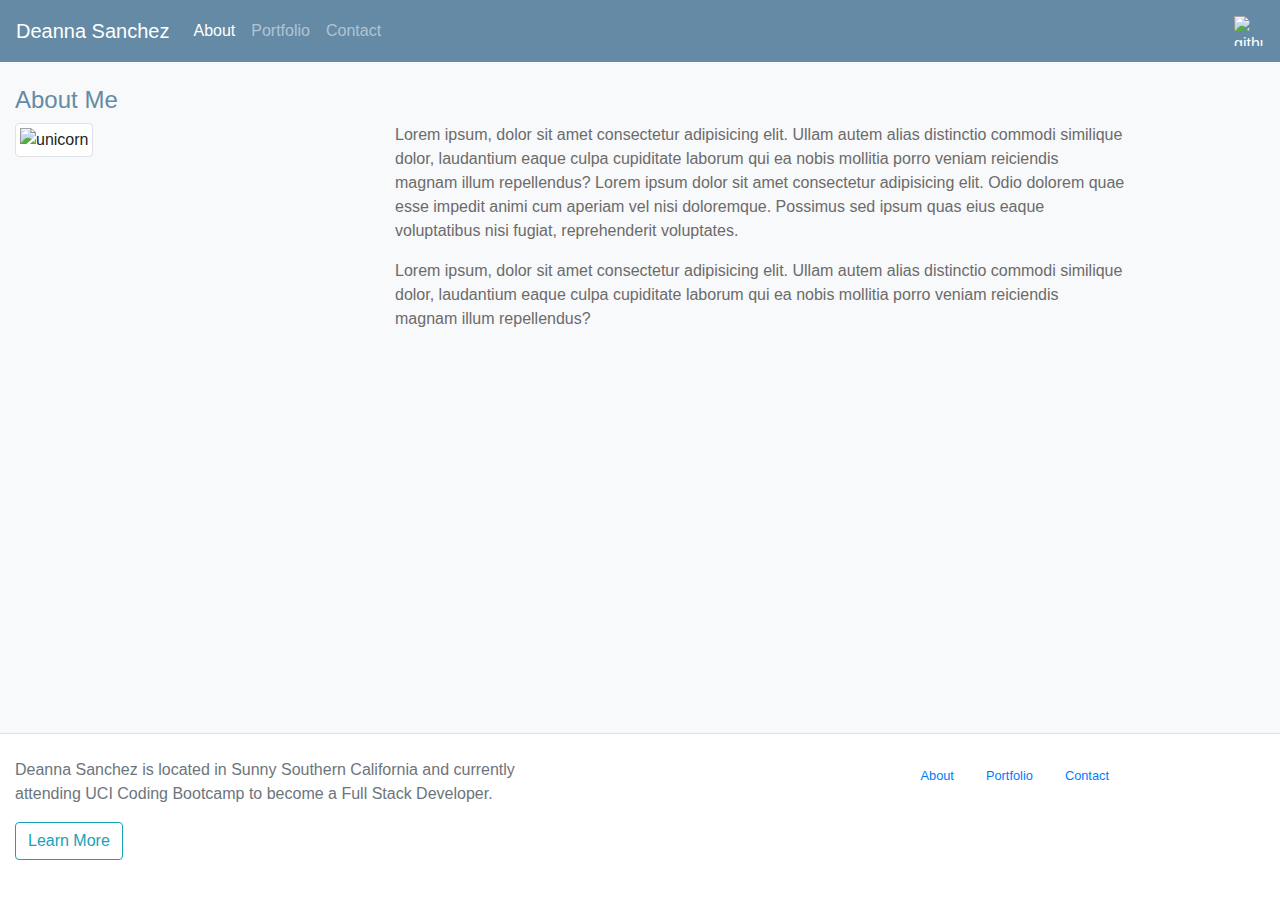
==== index.html @ d1bc00b5 "created a style.css file for media queries" ====
<!DOCTYPE html>
<html lang="en">

<head>
    <meta charset="UTF-8">
    <meta name="viewport" content="width=device-width, initial-scale=1.0">
    <meta http-equiv="X-UA-Compatible" content="ie=edge">
    <title>Bootstrap Portfolio</title>
    <link rel="stylesheet" href="https://stackpath.bootstrapcdn.com/bootstrap/4.3.1/css/bootstrap.min.css"
        integrity="sha384-ggOyR0iXCbMQv3Xipma34MD+dH/1fQ784/j6cY/iJTQUOhcWr7x9JvoRxT2MZw1T" crossorigin="anonymous">
        <link rel="stylesheet" href="style.css">
</head>

<body class="bg-light">

    <nav class="navbar navbar-expand-lg navbar-dark" style="background-color: #648aa5;">
        <a class="navbar-brand" href="index.html">Deanna Sanchez</a>
        <button class="navbar-toggler" type="button" data-toggle="collapse" data-target="#navbarText"
            aria-controls="navbarText" aria-expanded="false" aria-label="Toggle navigation">
            <span class="navbar-toggler-icon"></span>
        </button>
        <div class="collapse navbar-collapse" id="navbarText">
            <ul class="navbar-nav mr-auto">
                <li class="nav-item">
                    <a class="nav-link active" href="index.html">About <span class="sr-only">(current)</span></a>
                </li>
                <li class="nav-item">
                    <a class="nav-link" href="portfolio.html">Portfolio</a>
                </li>
                <li class="nav-item">
                    <a class="nav-link" href="contact.html">Contact</a>
                </li>
            </ul>
            <span class="navbar-text">
                <a href="https://github.com/deeannalynn"><img
                        src="https://www.pngkey.com/png/full/178-1787366_coming-soon-github-white-icon-png.png"
                        class="float-right" width="30px" height="30px" alt="github-icon"> </a>
            </span>
        </div>
    </nav>

   
    <div class="container"> 
        <div class="row">
            <div class="col-12">
                <h4 style="color: #648aa5">
                    About Me
                </h4>
            </div>
        </div>
        <div class="row">
            <div class="col-4">
                <p>
                    <img src="https://images.fineartamerica.com/images/artworkimages/mediumlarge/1/rainbow-unicorn-clouds-and-stars-crista-forest.jpg"
                        alt="unicorn" class="img-thumbnail">
                </p>
            </div>
            <div class="col-8" style="color:rgb(107, 107, 107)">
                <p>
                    Lorem ipsum, dolor sit amet consectetur adipisicing elit. Ullam autem alias distinctio
                    commodi similique dolor, laudantium eaque culpa cupiditate laborum qui ea nobis mollitia
                    porro veniam reiciendis magnam illum repellendus? Lorem ipsum dolor sit amet consectetur adipisicing
                    elit. Odio dolorem quae esse impedit animi cum aperiam vel nisi doloremque. Possimus sed ipsum quas
                    eius eaque voluptatibus nisi fugiat, reprehenderit voluptates.
                </p>
                <p>
                    Lorem ipsum, dolor sit amet consectetur adipisicing elit. Ullam autem alias distinctio
                    commodi similique dolor, laudantium eaque culpa cupiditate laborum qui ea nobis mollitia
                    porro veniam reiciendis magnam illum repellendus?
                </p>
            </div>
        </div>
    </div>

    <footer class="fixed-bottom text-muted border-top" style="background-color: white">
        <div class="container mt-4 mb-4">
            <div class="row">
                <div class="col-6">
                    <p>
                        Deanna Sanchez is located in Sunny Southern California and currently attending UCI Coding
                        Bootcamp to become a Full Stack Developer.
                        <button type="button" class="btn btn-outline-info mt-3">Learn More</button>
                    </p>
                </div>
                <div class="col-6">
                    <ul class="nav small float-right">
                        <li class="nav-item">
                            <a class="nav-link active" href="index.html">About <span
                                    class="sr-only">(current)</span></a>
                        </li>
                        <li class="nav-item">
                            <a class="nav-link" href="portfolio.html">Portfolio</a>
                        </li>
                        <li class="nav-item">
                            <a class="nav-link" href="contact.html">Contact</a>
                        </li>
                    </ul>

                </div>
            </div>
    </footer>

    <script src="https://code.jquery.com/jquery-3.3.1.slim.min.js"
        integrity="sha384-q8i/X+965DzO0rT7abK41JStQIAqVgRVzpbzo5smXKp4YfRvH+8abtTE1Pi6jizo"
        crossorigin="anonymous"></script>
    <script src="https://cdnjs.cloudflare.com/ajax/libs/popper.js/1.14.7/umd/popper.min.js"
        integrity="sha384-UO2eT0CpHqdSJQ6hJty5KVphtPhzWj9WO1clHTMGa3JDZwrnQq4sF86dIHNDz0W1"
        crossorigin="anonymous"></script>
    <script src="https://stackpath.bootstrapcdn.com/bootstrap/4.3.1/js/bootstrap.min.js"
        integrity="sha384-JjSmVgyd0p3pXB1rRibZUAYoIIy6OrQ6VrjIEaFf/nJGzIxFDsf4x0xIM+B07jRM"
        crossorigin="anonymous"></script>
</body>

</html>
---- style.css ----
@media screen and (min-width: 375px) {
    .container {
      float: left;
      margin-bottom: 10px;
    }
  
    /* The wrapper's width will be 600px */
    .wrapper {
      width: 300px;
    }
  }
  @media screen and (min-width: 768px) {
    /* The body's bg color will be #333 */
    body {
      background-color: #333;
    }
  
    /* The wrapper's width will be 600px */
    .wrapper {
      width: 600px;
    }
  }
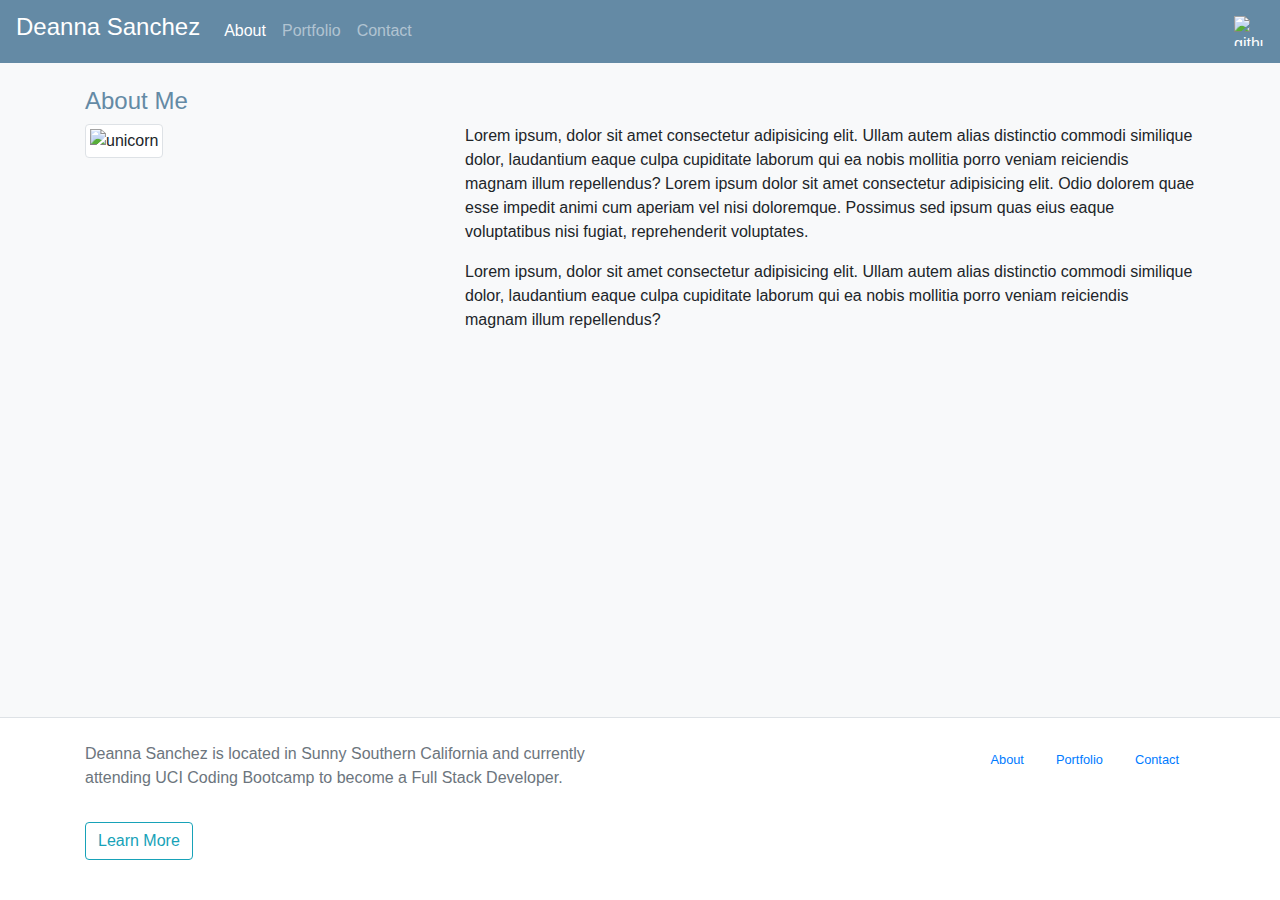
==== commit 7ce33f39: "fixed media queries" ====
--- a/index.html
+++ b/index.html
@@ -14,7 +14,8 @@
 <body class="bg-light">
 
     <nav class="navbar navbar-expand-lg navbar-dark" style="background-color: #648aa5;">
-        <a class="navbar-brand" href="index.html">Deanna Sanchez</a>
+        <a class="navbar-brand" href="index.html">
+            <h4>Deanna Sanchez</h4></a>
         <button class="navbar-toggler" type="button" data-toggle="collapse" data-target="#navbarText"
             aria-controls="navbarText" aria-expanded="false" aria-label="Toggle navigation">
             <span class="navbar-toggler-icon"></span>
@@ -55,7 +56,7 @@
                         alt="unicorn" class="img-thumbnail">
                 </p>
             </div>
-            <div class="col-8" style="color:rgb(107, 107, 107)">
+            <div class="col-8">
                 <p>
                     Lorem ipsum, dolor sit amet consectetur adipisicing elit. Ullam autem alias distinctio
                     commodi similique dolor, laudantium eaque culpa cupiditate laborum qui ea nobis mollitia
@@ -79,6 +80,8 @@
                     <p>
                         Deanna Sanchez is located in Sunny Southern California and currently attending UCI Coding
                         Bootcamp to become a Full Stack Developer.
+                    </p>
+                    <p>
                         <button type="button" class="btn btn-outline-info mt-3">Learn More</button>
                     </p>
                 </div>
--- a/style.css
+++ b/style.css
@@ -1,22 +1,19 @@
-@media screen and (min-width: 375px) {
-    .container {
-      float: left;
-      margin-bottom: 10px;
+* {
+    box-sizing: border-box;
+  }
+
+@media screen and (max-width: 700px) {
+    .col-8 {
+        color: pink;
+    }
+    .col-6{
+        height: 45%;
+    }
+  }
+
+  /* @media screen and (min-width: 768px) {
+    body {
+      background-color: purple;
     }
   
-    /* The wrapper's width will be 600px */
-    .wrapper {
-      width: 300px;
-    }
-  }
-  @media screen and (min-width: 768px) {
-    /* The body's bg color will be #333 */
-    body {
-      background-color: #333;
-    }
-  
-    /* The wrapper's width will be 600px */
-    .wrapper {
-      width: 600px;
-    }
-  }+  } */